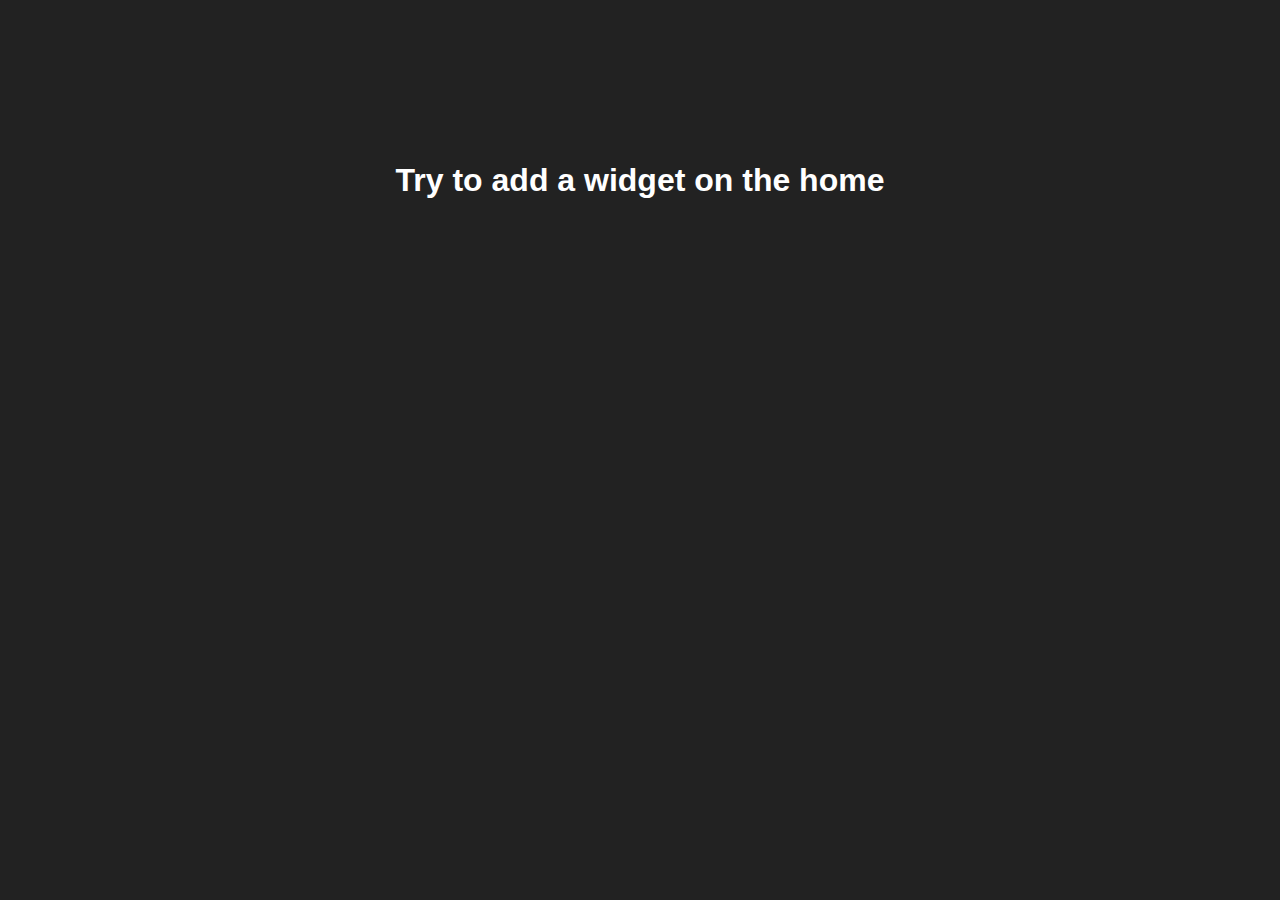
==== DemoWidget/index.html @ 6a70449d "first commit" ====
<!DOCTYPE html>
<html>
<head>
    <meta charset="utf-8" />
    <meta name="viewport" content="width=device-width, initial-scale=1.0, maximum-scale=1.0">
    <meta name="description" content="Tizen Wearable Web Widget template generated by Samsung Wearable Web IDE"/>

    <title>Tizen Wearable Web IDE - Tizen Wearable - Tizen Wearable Web Widget Application</title>
	<style>
		* {font-family: Verdana, Lucida Sans, Arial, Helvetica, sans-serif;}
		body {margin: 20px 20px; background-color:#222;}
		.contents {display: flex; display: -webkit-flex; box-sizing: border-box; -webkit-box-sizing: border-box; height:320px;}
		.content_text {font-weight:bold; font-size:2em;	color:#fff;}
	</style>
	<script>
	window.onload = function () {
    document.addEventListener('tizenhwkey', function(e) {
        if(e.keyName === "back") {
			try {
			    tizen.application.getCurrentApplication().exit();
			} catch (ignore) {
			}
		}
	});}
	</script>
</head>

<body>
<div class=contents>
  	<div style='margin:auto;'>
  		<span class=content_text id=textbox>Try to add a widget on the home</span>
  	</div>
  </div>
</body>
</html>
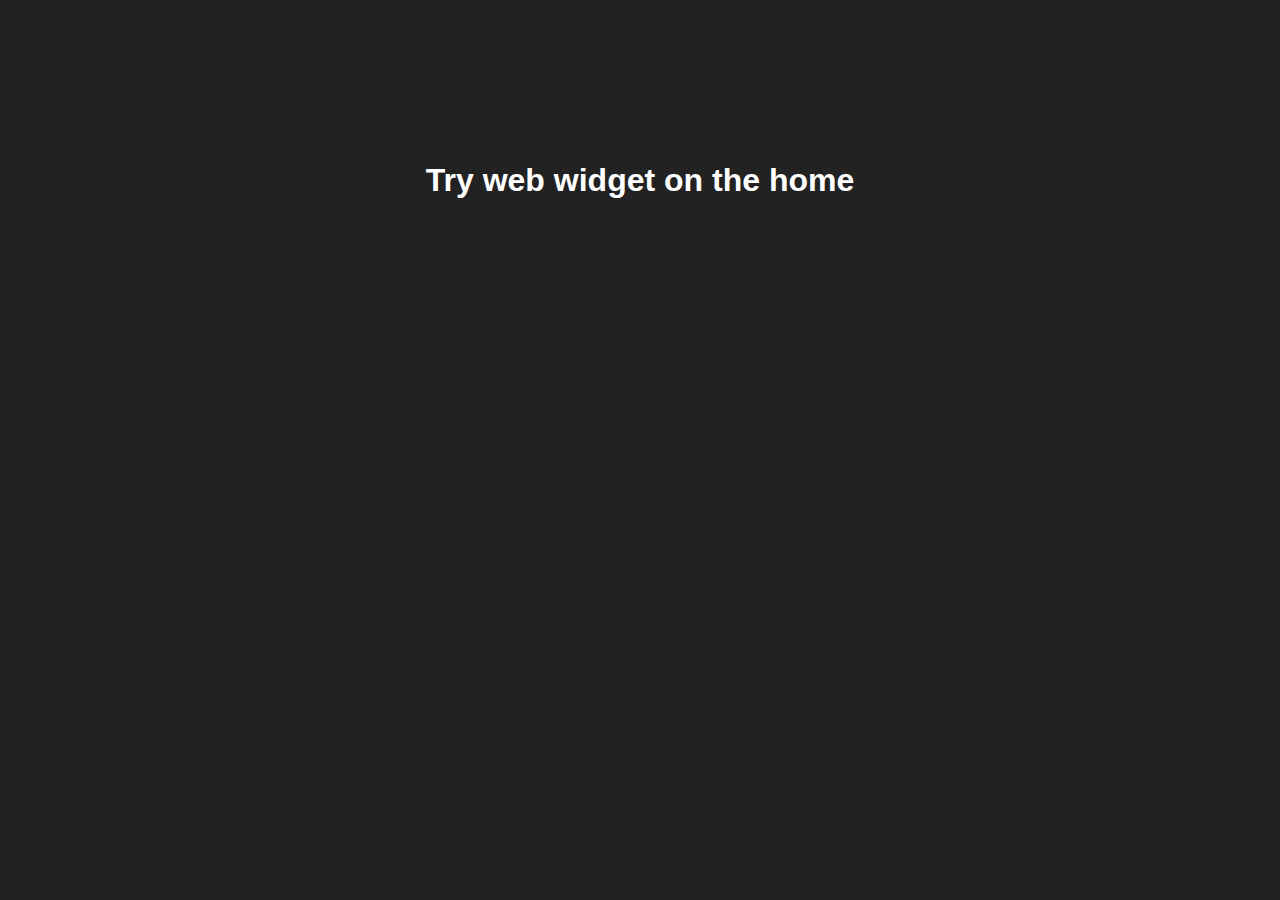
==== commit b7f65e2d: "some changes in the demo app" ====
--- a/DemoWidget/index.html
+++ b/DemoWidget/index.html
@@ -28,7 +28,7 @@
 <body>
 <div class=contents>
   	<div style='margin:auto;'>
-  		<span class=content_text id=textbox>Try to add a widget on the home</span>
+  		<span class=content_text id=textbox>Try web widget on the home</span>
   	</div>
   </div>
 </body>
